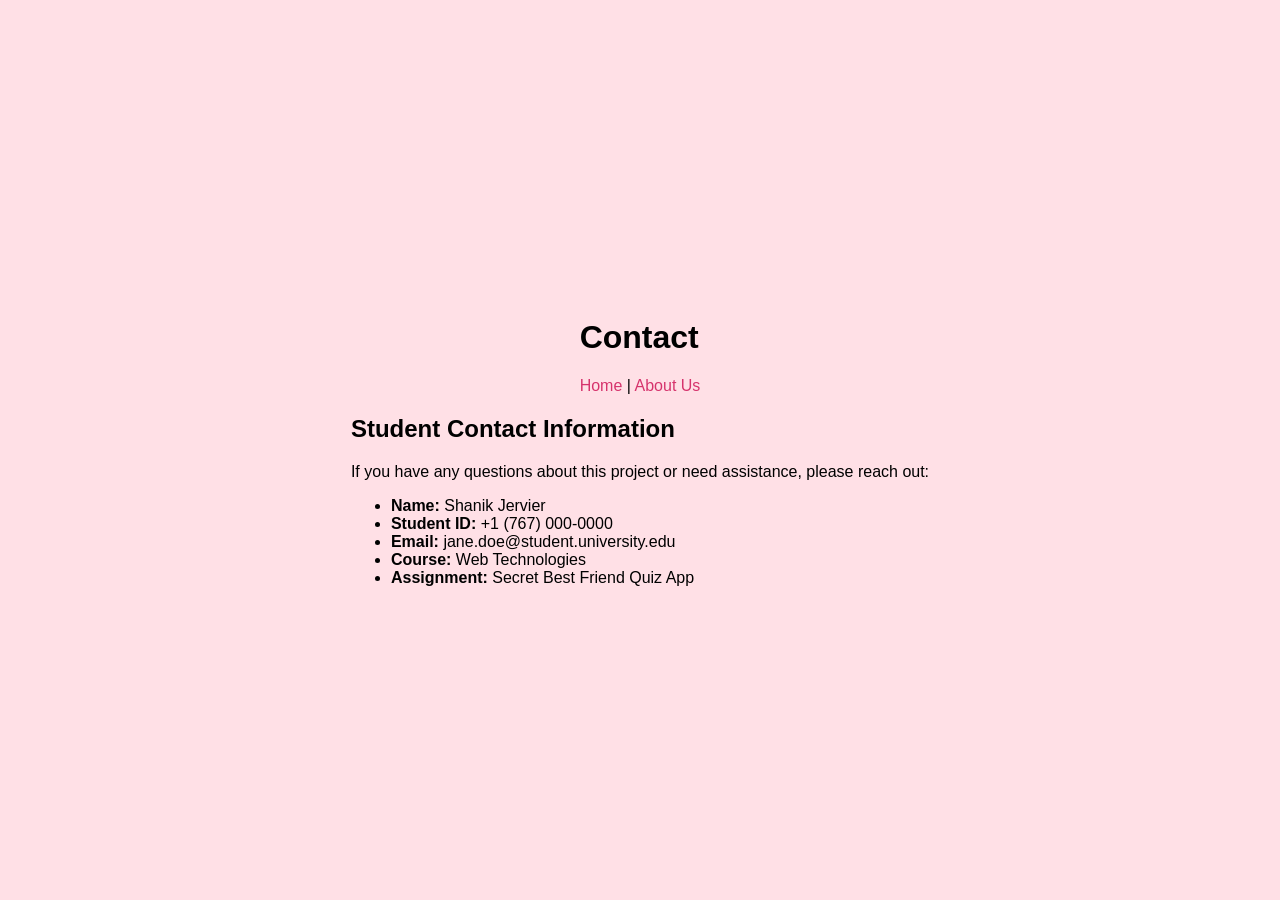
==== contact.html @ 8c0ab0c2 "Add files via upload" ====
<!-- contact.html -->
<!DOCTYPE html>
<html lang="en">
<head>
  <!-- set text encoding so characters display correctly -->
  <meta charset="UTF-8">
  <!-- make the page scale properly on phones and tablets -->
  <meta name="viewport" content="width=device-width, initial-scale=1.0">
  <title>Contact - Quiz App</title>

  <!-- load CSS for slide styles and overall layout -->
  <link rel="stylesheet" href="css/quiz.css">
</head>
<body>
  <header>
    <!-- top section with page title and menu links -->
    <h1>Contact</h1>
    <nav>
      <!-- link back to home page and to the about page -->
      <a href="index.html">Home</a> |
      <a href="about.html">About Us</a>
    </nav>
  </header>
  
  <main>
    <!-- main content: list student contact details in a tidy list -->
    <h2>Student Contact Information</h2>
    <p>If you have any questions about this project or need assistance, please reach out:</p>
    <ul>
      <!-- each list item shows a piece of contact info -->
      <li><strong>Name:</strong> Shanik Jervier</li>
      <li><strong>Student ID:</strong> +1 (767) 000-0000</li>
      <li><strong>Email:</strong> jane.doe@student.university.edu</li>
      <li><strong>Course:</strong> Web Technologies</li>
      <li><strong>Assignment:</strong> Secret Best Friend Quiz App</li>
    </ul>
  </main>
</body>
</html>
---- css/quiz.css ----
/* quiz.css - styles for question slides and navigation buttons */

/* hide all slides by default to only show the active one */
.question-slide {
  display: none; /* not visible until made active */
  border: none;  /* remove any default border */
}
/* show only the slide marked as active */
.question-slide.active {
  display: block; /* make the active slide visible */
}
/* spacing above the navigation buttons area */
.nav-buttons {
  margin-top: 1rem;
}

/* ------------------------------------------------------------------ */
/* site.css - overall layout, theme, and component styling */
/* ------------------------------------------------------------------ */

/* 1. Base reset & full-page centering */
html, body {
  margin: 0;    /* remove default browser margins */
  padding: 0;   /* remove default browser padding */
  height: 100%; /* make sure body fills full viewport height */
}
body {
  display: flex;            /* use flexbox to center content */
  flex-direction: column;   /* stack header, main, footer vertically */
  justify-content: center;  /* center content vertically */
  align-items: center;      /* center content horizontally */
  background-color: #ffe0e6; /* light pink background for the whole page */
  font-family: sans-serif;  /* use a clean, readable font */
}

/* restrict main content width and center it */
.container, .page-content {
  width: 100%;        /* fill available width */
  max-width: 800px;   /* but don’t get wider than 800px */
  padding: 1rem;      /* add space inside the container */
  box-sizing: border-box; /* include padding in width calculation */
}

/* 2. Inputs, selects, textareas, buttons - consistent styling */
input,
select,
textarea,
button {
  border: 1px solid #ffa3b1;  /* pink border to match theme */
  border-radius: 0.5rem;      /* rounded corners */
  padding: 0.5rem 0.75rem;    /* space inside each element */
  font-size: 1rem;            /* readable text size */
  outline: none;              /* remove default focus outline */
  transition: background-color 0.2s ease, border-color 0.2s ease;
}
/* change border and background color on focus to show the user’s selection */
input:focus,
select:focus,
textarea:focus,
button:focus {
  border-color: #ff6b80;      /* darker pink border on focus */
  background-color: #fff0f3;  /* very light pink background */
}

/* 3. Links - remove default underline and add hover effect */
a {
  color: #d6336c;             /* deep pink link color */
  text-decoration: none;      /* no underline */
  transition: opacity 0.2s ease;
}
/* make links semi-transparent when hovered for feedback */
a:hover {
  opacity: 0.7;
}

/* 4. Answer options - styled pink boxes for multiple-choice answers */
.answer-option {
  display: block;              /* each option on its own line */
  width: 100%;                 /* fill container width */
  max-width: 400px;            /* but don’t stretch too wide */
  margin: 0.5rem auto;         /* vertical gap and center horizontally */
  padding: 0.75rem 1rem;       /* space inside the box */
  background-color: #ffd1dc;   /* light pink box */
  border: 1px solid #ffb3c1;   /* slightly darker pink border */
  border-radius: 0.5rem;       /* rounded corners */
  cursor: pointer;             /* show pointer on hover */
  transition: background-color 0.2s ease, transform 0.1s ease;
}
/* darken option and lift it slightly on hover */
.answer-option:hover {
  background-color: #ffb3c1;   /* darker pink */
  transform: translateY(-2px);
}
/* when an option is selected, make it stand out more */
.answer-option.selected {
  background-color: #ff8a9a;   /* darkest pink when selected */
  border-color: #ff6b80;
}

/* 5. Fieldsets & legends - style the question groups */
fieldset {
  border: 1px solid #ffa3b1;   /* pink border around groups */
  border-radius: 0.5rem;       /* rounded group container */
  padding: 1rem;               /* space inside the group */
  margin: 1rem 0;              /* vertical spacing between groups */
  background-color: #fff0f3;   /* very light pink to separate from page background */
}
legend {
  font-size: 1.1rem;           /* slightly larger text for the group title */
  font-weight: bold;           /* make it stand out */
  color: #d6336c;              /* deep pink color for legend text */
  padding: 0 0.5rem;           /* space around the text */
}

/* 6. 5-step score scale - display rating from Bad to Excellent */
.score-scale {
  display: flex;                /* arrange items in a row */
  justify-content: space-between; /* even space between items */
  max-width: 600px;             /* don’t let it get too wide */
  margin: 1.5rem auto;          /* vertical gap and center */
  gap: 0.5rem;                  /* small gap between each box */
}
.score-scale .scale-item {
  flex: 1;                      /* each box takes equal space */
  text-align: center;           /* center text inside */
  padding: 0.75rem 0.5rem;
  border: 1px solid #ffa3b1;
  border-radius: 0.5rem;
  background-color: #ffd1dc;
  font-weight: 500;             /* medium font weight */
  transition: background-color 0.2s ease, color 0.2s ease;
}
/* highlight the box that matches the user’s score */
.score-scale .scale-item.highlight {
  background-color: #ff8a9a;    /* stand-out pink */
  color: #fff;                  /* white text for contrast */
}

/* 7. Disclaimer styling - subtle note at the bottom of About page */
.disclaimer {
  font-size: 0.85rem;           /* slightly smaller text */
  color: #6c757d;               /* muted grey to de-emphasize */
  text-align: center;           /* center it under content */
  margin-top: 1.5rem;           /* space above it */
  padding-top: 0.75rem;         /* space inside before text */
  border-top: 1px solid #ffa3b1; /* pink divider line */
  font-style: italic;           /* italic to signal footnote */
  line-height: 1.4;             /* make text easier to read */
}
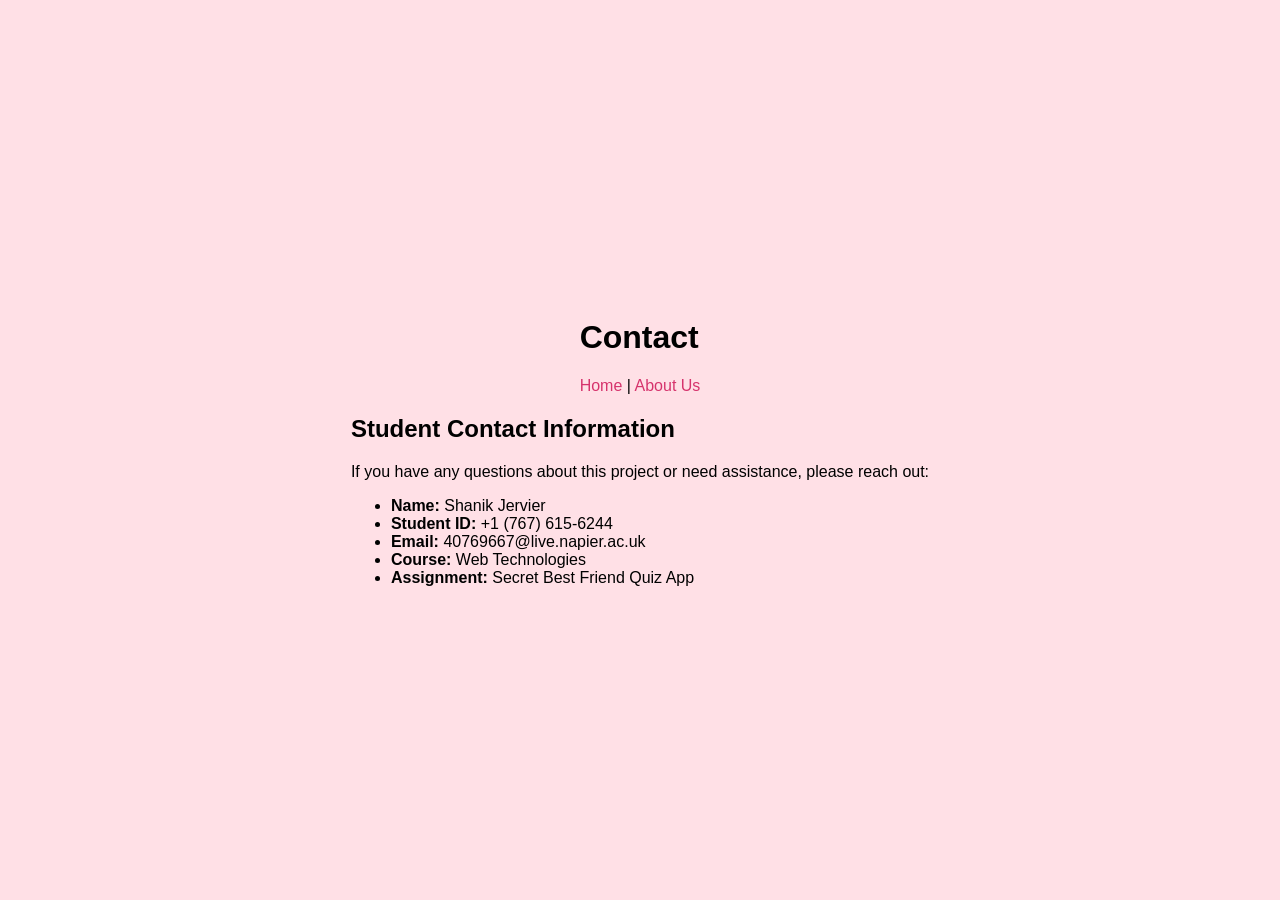
==== commit 70233fa8: "Update contact.html" ====
--- a/contact.html
+++ b/contact.html
@@ -29,8 +29,8 @@
     <ul>
       <!-- each list item shows a piece of contact info -->
       <li><strong>Name:</strong> Shanik Jervier</li>
-      <li><strong>Student ID:</strong> +1 (767) 000-0000</li>
-      <li><strong>Email:</strong> jane.doe@student.university.edu</li>
+      <li><strong>Student ID:</strong> +1 (767) 615-6244</li>
+      <li><strong>Email:</strong> 40769667@live.napier.ac.uk</li>
       <li><strong>Course:</strong> Web Technologies</li>
       <li><strong>Assignment:</strong> Secret Best Friend Quiz App</li>
     </ul>
--- a/css/quiz.css
+++ b/css/quiz.css
@@ -11,12 +11,13 @@
 }
 /* spacing above the navigation buttons area */
 .nav-buttons {
-  margin-top: 1rem;
+  margin-top: 10rem;
 }
 
 /* ------------------------------------------------------------------ */
 /* site.css - overall layout, theme, and component styling */
 /* ------------------------------------------------------------------ */
+
 
 /* 1. Base reset & full-page centering */
 html, body {
